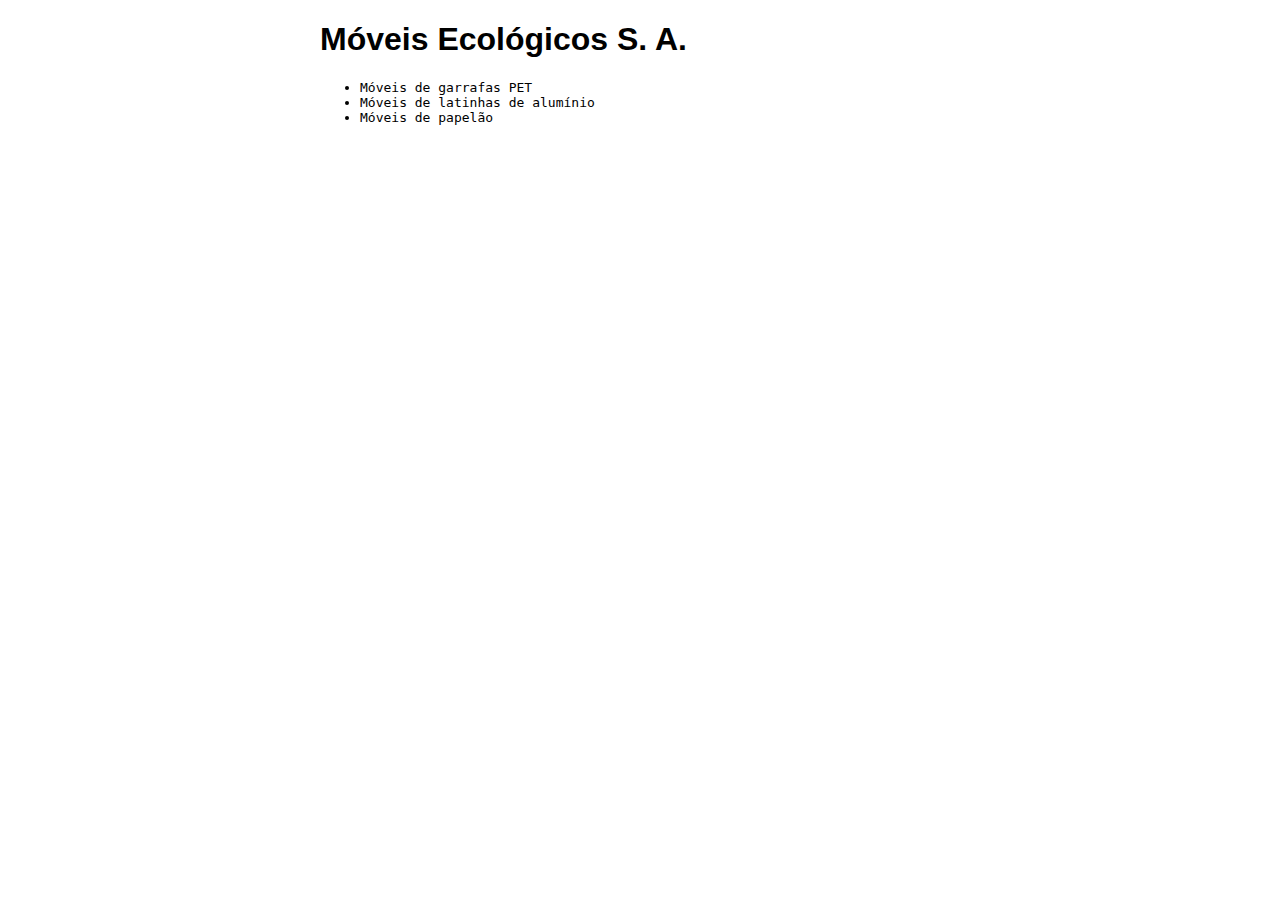
==== index.html @ e17ba239 "inserindo titulo e diminuindo tamanho da pagina" ====
<!DOCTYPE html>

<!-- início do arquivo ... -->
<head>
<!-- tags meta ... -->
<link rel="stylesheet" href="estilos.css">
<title>Móveis Ecológicos</title>
</head>
<!-- restante do arquivo ... -->

<html>
<head>
<meta charset="utf-8" />
<meta name="description" content="Móveis ecológicos">
<meta name="keywords" content="moveis ecologicos">
</head>
<body>
<h1>Móveis Ecológicos S. A.</h1>
<ul>
<li>Móveis de garrafas PET</li>
<li>Móveis de latinhas de alumínio</li>
<li>Móveis de papelão</li>
</ul>
</body>
</html>
---- estilos.css ----
h1 {
font-family: sans-serif;
}
li {
font-family: monospace;
}

body{
	width: 50%;
	margin: auto;

}
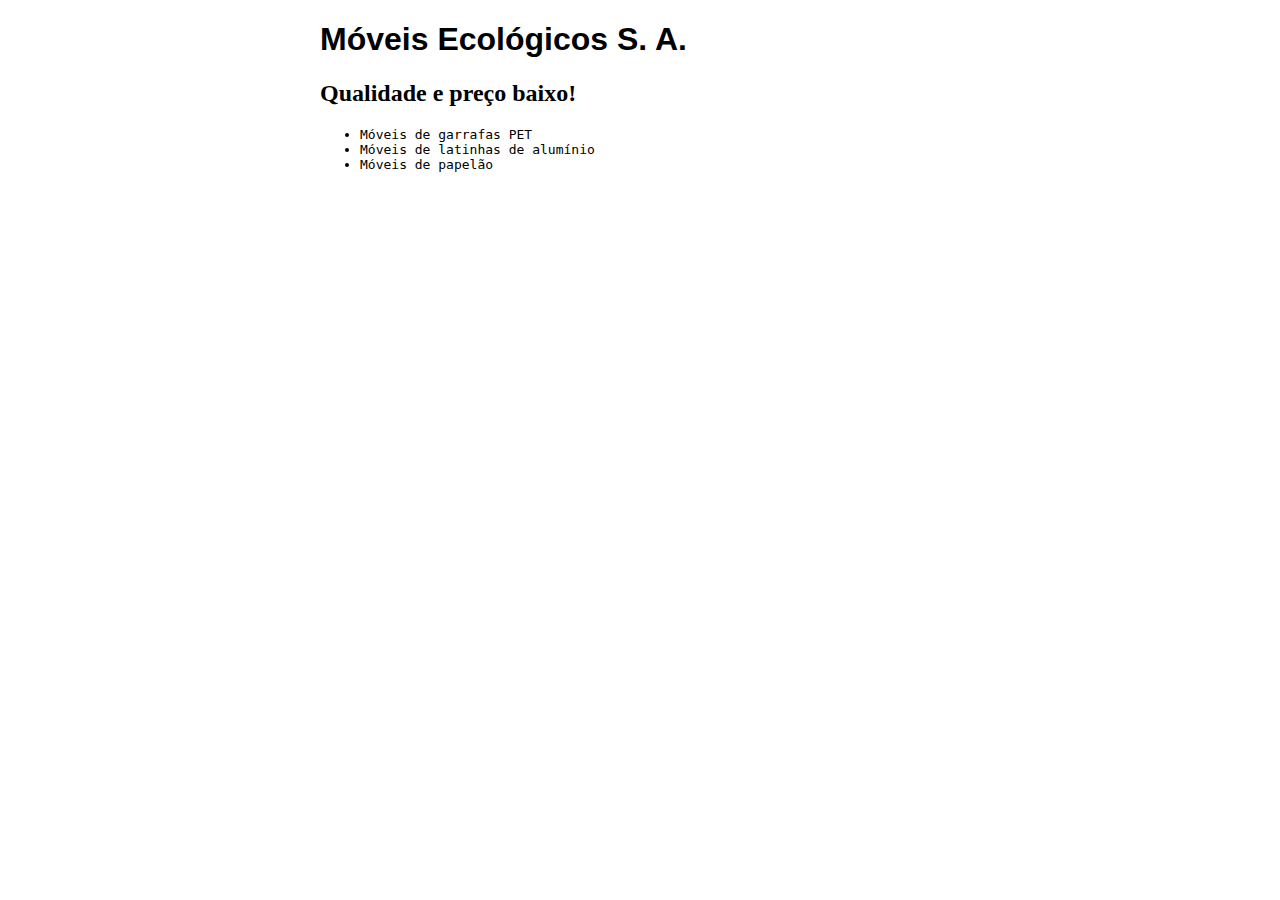
==== commit e3bbd792: "Banner ao abrir pagina" ====
--- a/index.html
+++ b/index.html
@@ -1,25 +1,23 @@
 <!DOCTYPE html>
-
-<!-- início do arquivo ... -->
-<head>
-<!-- tags meta ... -->
-<link rel="stylesheet" href="estilos.css">
-<title>Móveis Ecológicos</title>
-</head>
-<!-- restante do arquivo ... -->
-
 <html>
 <head>
-<meta charset="utf-8" />
-<meta name="description" content="Móveis ecológicos">
-<meta name="keywords" content="moveis ecologicos">
+	<meta charset="utf-8" />
+	<meta name="description" content="Móveis ecológicos">
+	<meta name="keywords" content="moveis ecologicos">
+	<link rel="stylesheet" href="estilos.css">
+	<title>Móveis Ecológicos</title>
+
+	<script src="principal.js"></script>
+
 </head>
-<body>
-<h1>Móveis Ecológicos S. A.</h1>
-<ul>
-<li>Móveis de garrafas PET</li>
-<li>Móveis de latinhas de alumínio</li>
-<li>Móveis de papelão</li>
-</ul>
-</body>
+	<body onload="trocaBanner();">
+
+	<h1>Móveis Ecológicos S. A.</h1>
+	<h2 id="mensagem"></h2>
+	<ul>
+		<li>Móveis de garrafas PET</li>
+		<li>Móveis de latinhas de alumínio</li>
+		<li>Móveis de papelão</li>
+	</ul>
+	</body>
 </html>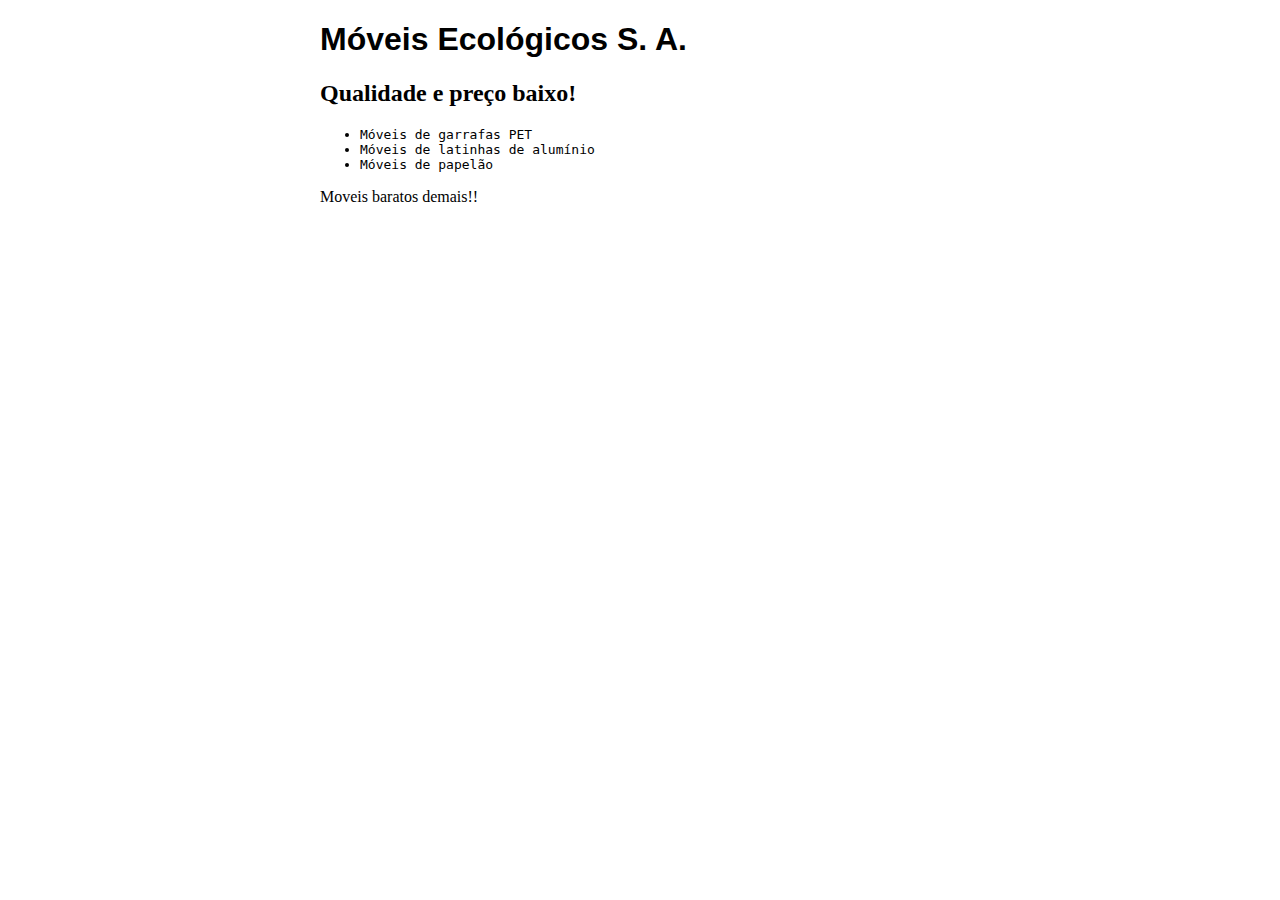
==== commit 38dd768e: "Adicionando texto peculiar" ====
--- a/index.html
+++ b/index.html
@@ -4,10 +4,10 @@
 	<meta charset="utf-8" />
 	<meta name="description" content="Móveis ecológicos">
 	<meta name="keywords" content="moveis ecologicos">
-	<link rel="stylesheet" href="estilos.css">
+	<link rel="stylesheet" href="principal.css">
 	<title>Móveis Ecológicos</title>
 
-	<script src="principal.js"></script>
+	<script src="js/principal.js"></script>
 
 </head>
 	<body onload="trocaBanner();">
@@ -19,5 +19,7 @@
 		<li>Móveis de latinhas de alumínio</li>
 		<li>Móveis de papelão</li>
 	</ul>
+
+	<p>Moveis baratos demais!!</p>
 	</body>
 </html>--- a/principal.css
+++ b/principal.css
@@ -0,0 +1,13 @@
+
+h1 {
+font-family: sans-serif;
+}
+li {
+font-family: monospace;
+}
+
+body{
+	width: 50%;
+	margin: auto;
+
+}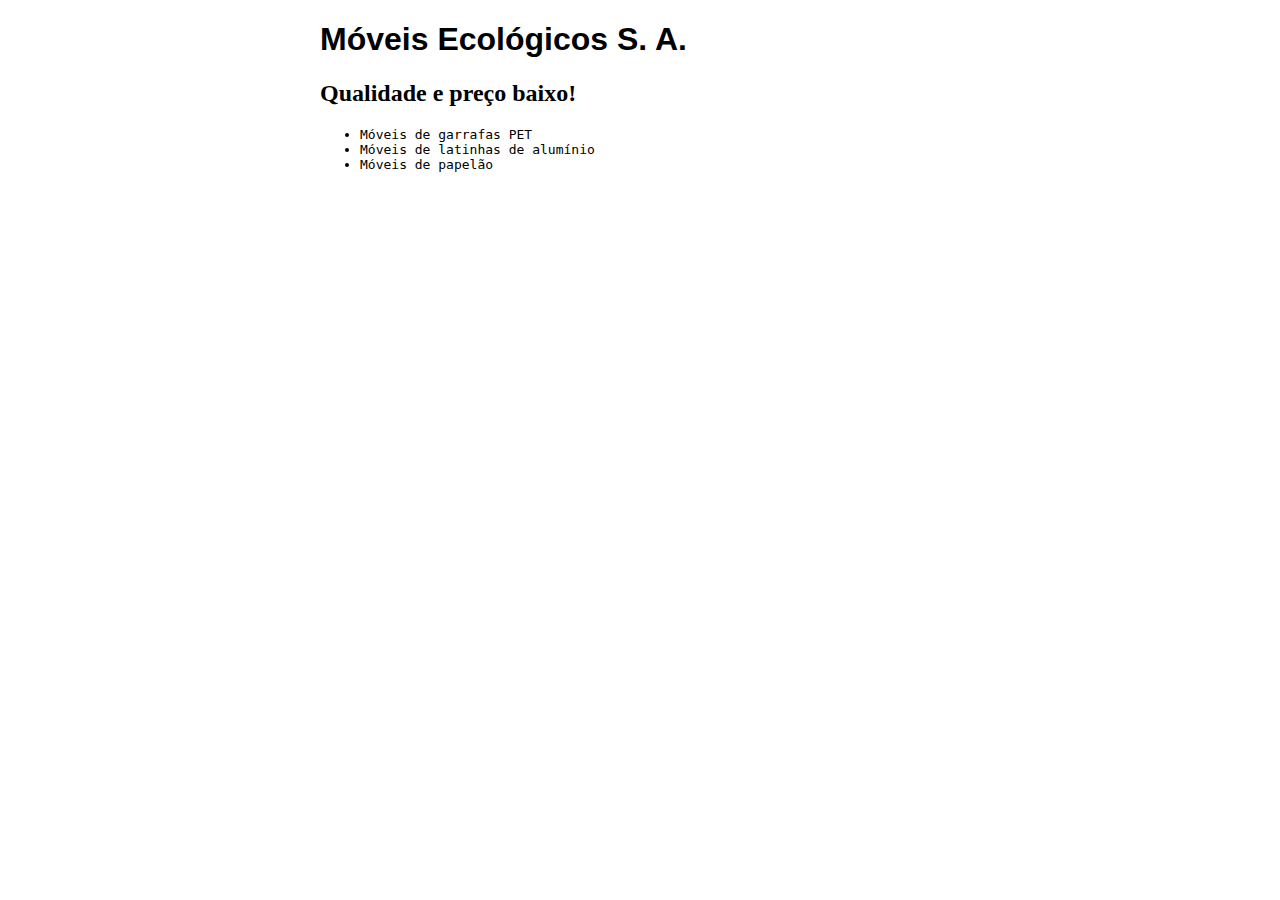
==== commit 77b4ac07: "Revert "Adicionando texto peculiar"" ====
--- a/index.html
+++ b/index.html
@@ -19,7 +19,5 @@
 		<li>Móveis de latinhas de alumínio</li>
 		<li>Móveis de papelão</li>
 	</ul>
-
-	<p>Moveis baratos demais!!</p>
 	</body>
 </html>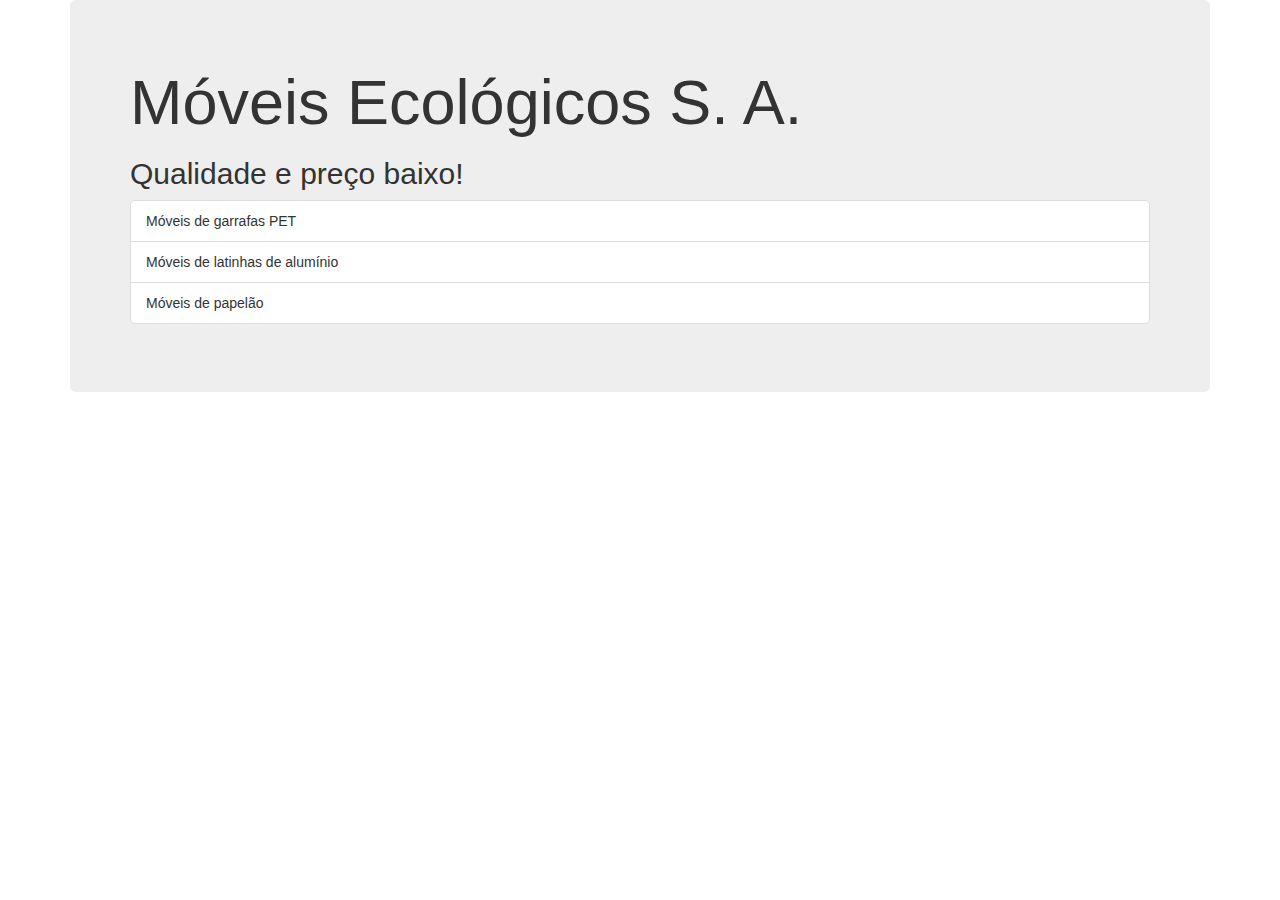
==== commit 5065a29f: "Adicionando Bootstrap" ====
--- a/index.html
+++ b/index.html
@@ -4,20 +4,21 @@
 	<meta charset="utf-8" />
 	<meta name="description" content="Móveis ecológicos">
 	<meta name="keywords" content="moveis ecologicos">
-	<link rel="stylesheet" href="principal.css">
+	<link rel="stylesheet" href="http://netdna.bootstrapcdn.com/bootstrap/3.1.1/css/bootstrap.min.css">
 	<title>Móveis Ecológicos</title>
 
 	<script src="js/principal.js"></script>
 
 </head>
 	<body onload="trocaBanner();">
-
+	<div class="container">
+	<div class="jumbotron">
 	<h1>Móveis Ecológicos S. A.</h1>
 	<h2 id="mensagem"></h2>
-	<ul>
-		<li>Móveis de garrafas PET</li>
-		<li>Móveis de latinhas de alumínio</li>
-		<li>Móveis de papelão</li>
+	<ul class="list-group">
+		<li class="list-group-item">Móveis de garrafas PET</li>
+		<li class="list-group-item">Móveis de latinhas de alumínio</li>
+		<li class="list-group-item">Móveis de papelão</li>
 	</ul>
 	</body>
 </html>